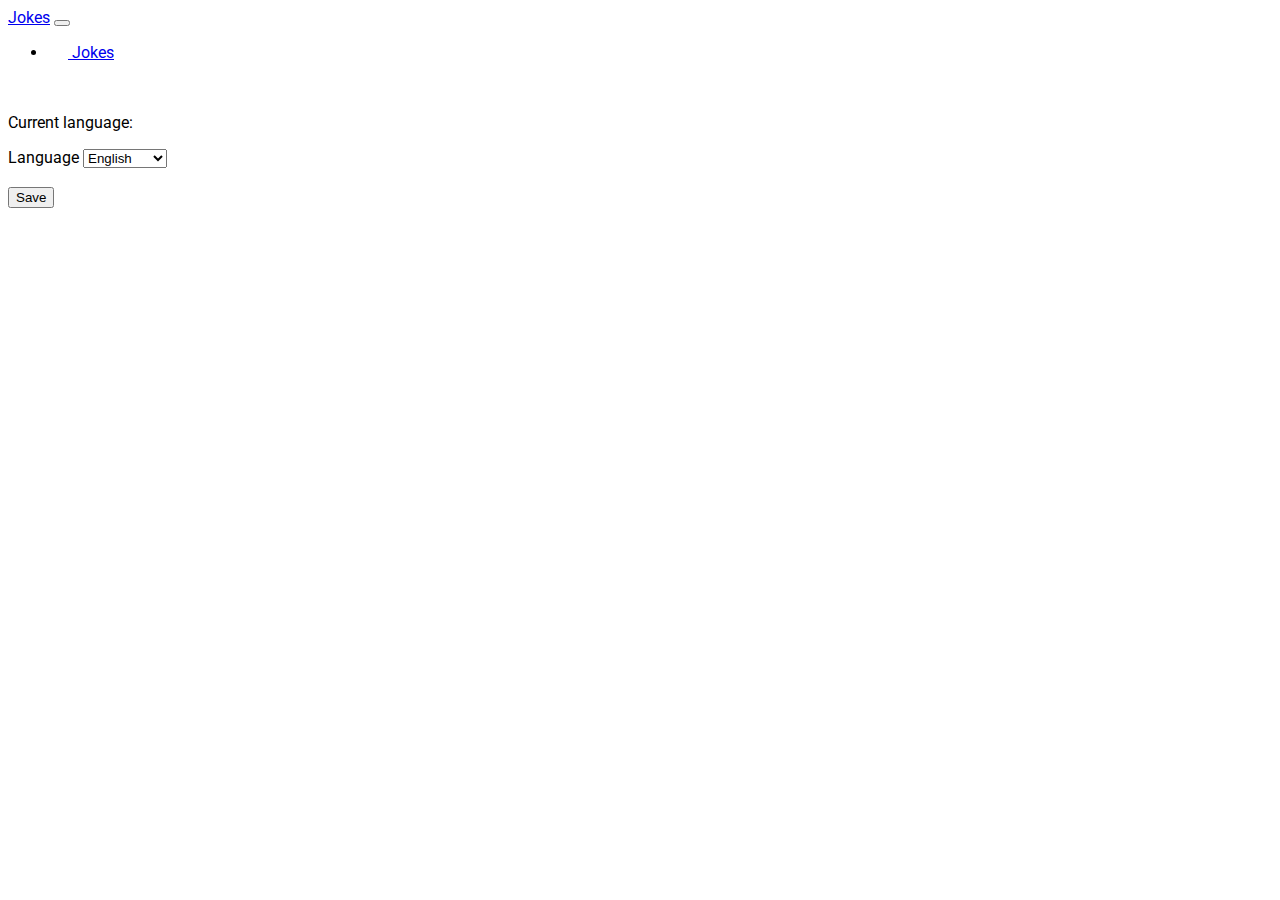
==== out/production/resources/templates/settings.html @ 3fb31927 "Added files for Heroku" ====
<!DOCTYPE HTML>
<html xmlns:th="http://www.thymeleaf.org">
<head>
    <meta charset="utf-8">
    <meta name="viewport" content="width=device-width, initial-scale=1">
    <link rel="icon" href="https://templates.pingendo.com/assets/Pingendo_favicon.ico">
    <title>Chuck Norris Jokes</title>
    <meta name="author" content="Pingendo">
    <link href="https://fonts.googleapis.com/css?family=Roboto:900" rel="stylesheet">
    <link rel="stylesheet" href="https://use.fontawesome.com/releases/v5.0.9/css/all.css" integrity="sha384-5SOiIsAziJl6AWe0HWRKTXlfcSHKmYV4RBF18PPJ173Kzn7jzMyFuTtk8JA7QQG1" crossorigin="anonymous">
    <link rel="stylesheet" href="https://cdnjs.cloudflare.com/ajax/libs/font-awesome/4.7.0/css/font-awesome.min.css" type="text/css">
    <link rel="stylesheet" href="todo.css" type="text/css">
    <style>
        body {
            font-family: 'Roboto', sans-serif;
        }
        i {
            color: #12bbad;
        }
        #check:hover {
            color: green;
            -webkit-transition: 1s ease-in-out;
            transition: 1s ease-in-out;
        }
        #delete:hover {
            color: red;
            -webkit-transition: 1s ease-in-out;
            transition: 1s ease-in-out;
        }
        #done:hover {
            color: green;
            -webkit-transition: 1s ease-in-out;
            transition: 1s ease-in-out;
        }

        #rmJoke {
            color: #12bbad;
            -webkit-transition: 1s ease-in-out;
            transition: 1s ease-in-out;
        }

        #rmJoke:hover {
            color: #0f988d;
            -webkit-transition: 1s ease-in-out;
            transition: 1s ease-in-out;
        }
    </style>
</head>
<body>
<nav class="navbar navbar-expand-md bg-primary navbar-dark" >
    <div class="container">
        <a class="navbar-brand" href="#">Jokes</a>
        <button class="navbar-toggler navbar-toggler-right" type="button" data-toggle="collapse" data-target="#navbar2SupportedContent" aria-controls="navbar2SupportedContent" aria-expanded="false" aria-label="Toggle navigation">
            <span class="navbar-toggler-icon"></span>
        </button>
        <div class="collapse navbar-collapse text-center justify-content-end" id="navbar2SupportedContent">
            <ul class="navbar-nav">
                <li class="nav-item">
                    <a class="nav-link" href="../">
                        <i style="color: #fff" class="fa d-inline fa-lg fa-home"></i> Jokes</a>
                </li>
            </ul>
            <a class="btn navbar-btn btn-primary ml-2 text-white" th:href="@{/instantlogout}"> <i  style="color: #fff" class="fa d-inline fa-lg fa-user-circle"></i> <span th:text="${username}"></span></a>
        </div>
    </div>
</nav>
<div class="text-center h-50 py-5" style="background-image: url(todo.png);">
    <div class="container">
        <div class="row">
            <div class="col-12">
                <!--<h1 class="text-capitalize display-1">Jokes</h1>-->
            </div>
        </div>
    </div>
</div>
<div class="py-3">
    <div class="container">
        <div class="row">
            <div class="col-md-3"></div>
            <div class="col-md-6">
                <div class="alert alert-primary" role="alert">
                    <div class="row">
                        <div class="col-md-12">
                            <p>Current language: <b th:text="${currentLang}"></b></p>
                        </div>
                    </div>
                </div>
                <form action="#" th:action="@{/set}" method="POST">
                    <div class="form-group">
                        <label>Language</label>
                        <select name="lang" class="col-12 form-group">
                            <option default value="en">English</option>
                            <option value="hu">Hungarian</option>
                            <option value="ru">Russian</option>
                            <option value="de">German</option>
                            <option value="ar">Arabic</option>
                            <option value="it">Italian</option>
                            <option value="zh-CN">Chinese</option>
                        </select>
                    </div>
                    <br/>
                    <div class="form-group">
                        <button type="submit" class="btn btn-primary btn-block">Save</button>
                    </div>
                </form>
            </div>
            <div class="col-md-3"></div>
        </div>
    </div>
</div>
<div class="py-4">
</div>
<script src="http://code.jquery.com/jquery-3.2.1.js" integrity="sha256-DZAnKJ/6XZ9si04Hgrsxu/8s717jcIzLy3oi35EouyE=" crossorigin="anonymous"></script>
<script src="https://cdnjs.cloudflare.com/ajax/libs/popper.js/1.12.9/umd/popper.min.js" integrity="sha384-ApNbgh9B+Y1QKtv3Rn7W3mgPxhU9K/ScQsAP7hUibX39j7fakFPskvXusvfa0b4Q" crossorigin="anonymous"></script>
<script src="https://maxcdn.bootstrapcdn.com/bootstrap/4.0.0/js/bootstrap.min.js" integrity="sha384-JZR6Spejh4U02d8jOt6vLEHfe/JQGiRRSQQxSfFWpi1MquVdAyjUar5+76PVCmYl" crossorigin="anonymous"></script>
</body>
</html>
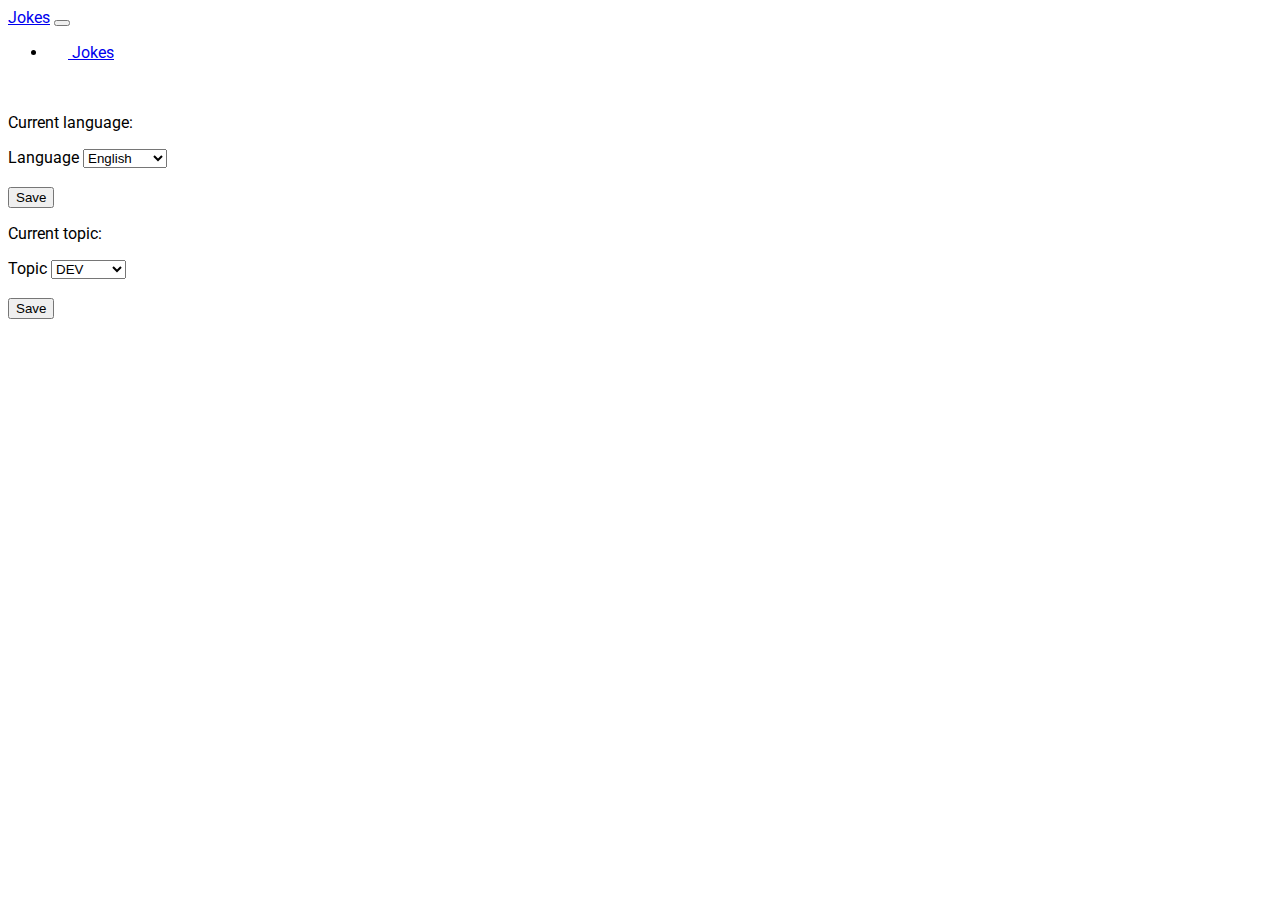
==== commit 858c2921: "Added topic selector" ====
--- a/out/production/resources/templates/settings.html
+++ b/out/production/resources/templates/settings.html
@@ -108,6 +108,45 @@
         </div>
     </div>
 </div>
+<div class="py-3">
+    <div class="container">
+        <div class="row">
+            <div class="col-md-3"></div>
+            <div class="col-md-6">
+                <div class="alert alert-primary" role="alert">
+                    <div class="row">
+                        <div class="col-md-12">
+                            <p>Current topic: <b th:text="${currentTopic}"></b></p>
+                        </div>
+                    </div>
+                </div>
+                <form action="#" th:action="@{/topic}" method="POST">
+                    <div class="form-group">
+                        <label>Topic</label>
+                        <select name="topic" class="col-12 form-group">
+                            <option default value="dev">DEV</option>
+                            <option value="food">Food</option>
+                            <option value="celebrity">Celebrity</option>
+                            <option value="sport">Sport</option>
+                            <option value="animal">Animal</option>
+                            <option value="history">History</option>
+                            <option value="music">Music</option>
+                            <option value="travel">Travel</option>
+                            <option value="career">Career</option>
+                            <option value="money">Money</option>
+                            <option value="movie">Movie</option>
+                        </select>
+                    </div>
+                    <br/>
+                    <div class="form-group">
+                        <button type="submit" class="btn btn-primary btn-block">Save</button>
+                    </div>
+                </form>
+            </div>
+            <div class="col-md-3"></div>
+        </div>
+    </div>
+</div>
 <div class="py-4">
 </div>
 <script src="http://code.jquery.com/jquery-3.2.1.js" integrity="sha256-DZAnKJ/6XZ9si04Hgrsxu/8s717jcIzLy3oi35EouyE=" crossorigin="anonymous"></script>
